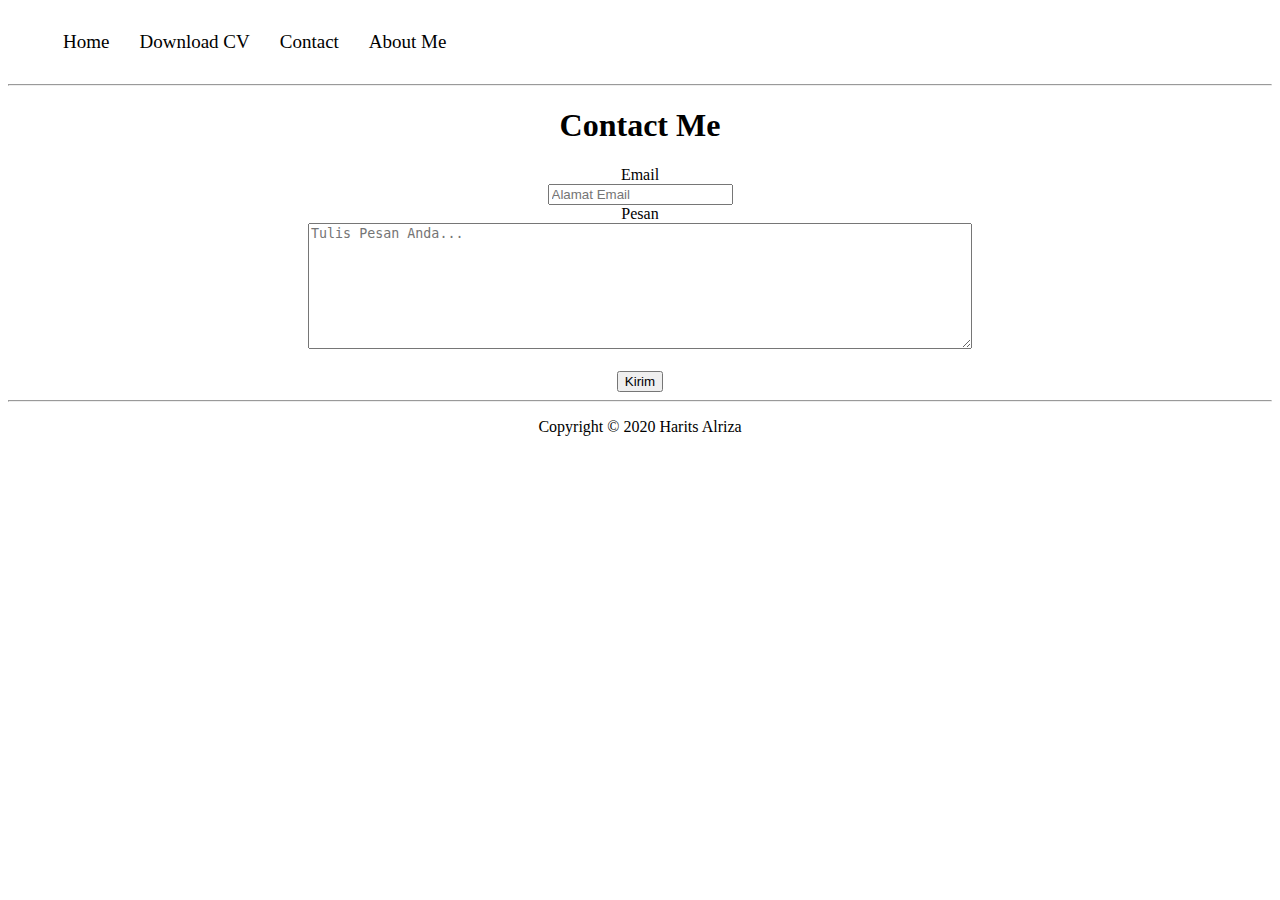
==== RizzProject(2).html @ cae9f41b "Add files via upload" ====
<!DOCTYPE html>
<html lang="en">
<head>
    <meta charset="UTF-8">
    <meta name="viewport" content="width=device-width, initial-scale=1.0">
    <link rel="stylesheet" href="harits.css">
    <title>Contact</title>
</head>
<body>
    <nav class="dell">
        <ul class="dell1">
         <li><a href="RizzProject.html">Home</a></li>
         <li><a href="harits cv.pdf">Download CV</a></li>
         <li><a href="RizzProject(2).html">Contact</a></li>
         <li><a href="RizzProject(3).html">About Me</a></li></ul>
     </nav>
     <hr/>
     <div>
        <h1 style="text-align: center;">Contact Me</h1>
        <form style="text-align: center;">
        <label for="email" >Email</label><br/>
        <input type="Email" name="Email" placeholder="Alamat Email"/>
        <br/>
        <label for="message">Pesan</label> <br/>
        <textarea name="message" placeholder="Tulis Pesan Anda..." rows="8" cols="80"></textarea>
        <br/>
        <br/>
        <input type="submit" value="Kirim">
    </form>
     </div>
     <hr>
     <footer style="text-align: center;">
     <p>Copyright &copy; 2020 Harits Alriza</p></footer>
</body>
</html>
---- harits.css ----
home{
    display: flex;
    width: 100px;
}
.home1{
    display: flex;
    list-style-type: none;
    margin-top: -10;
}
 .home1 > li {
    padding:  15px;
}
.home1 > li > a {
    color: black;
    text-decoration: none;
    font-size: 19px;
}


rall{
    display: flex;
    width: 100px;
}
.rall1{
    display: flex;
    list-style-type: none;
    margin-top: -10;
}
 .rall1 > li {
    padding:  15px;
}
.rall1 > li > a {
    color: black;
    text-decoration: none;
    font-size: 19px;
}

mass{
    display: flex;
    width: 100px;
}
.mass1{
    display: flex;
    list-style-type: none;
    margin-top: -10;
}
 .mass1 > li {
    padding:  15px;
}
.mass1 > li > a {
    color: black;
    text-decoration: none;
    font-size: 19px;
}
dell{
    display: flex;
    width: 100px;
}
.dell1{
    display: flex;
    list-style-type: none;
    margin-top: -10;
}
 .dell1 > li {
    padding:  15px;
}
.dell1 > li > a {
    color: black;
    text-decoration: none;
    font-size: 19px;
}
boys{
    display: flex;
    width: 100px;
}
.boys1{
    display: flex;
    list-style-type: none;
    margin-top: -10;
}
 .boys1 > li {
    padding:  15px;
}
.boys1 > li > a {
    color: black;
    text-decoration: none;
    font-size: 19px;
}
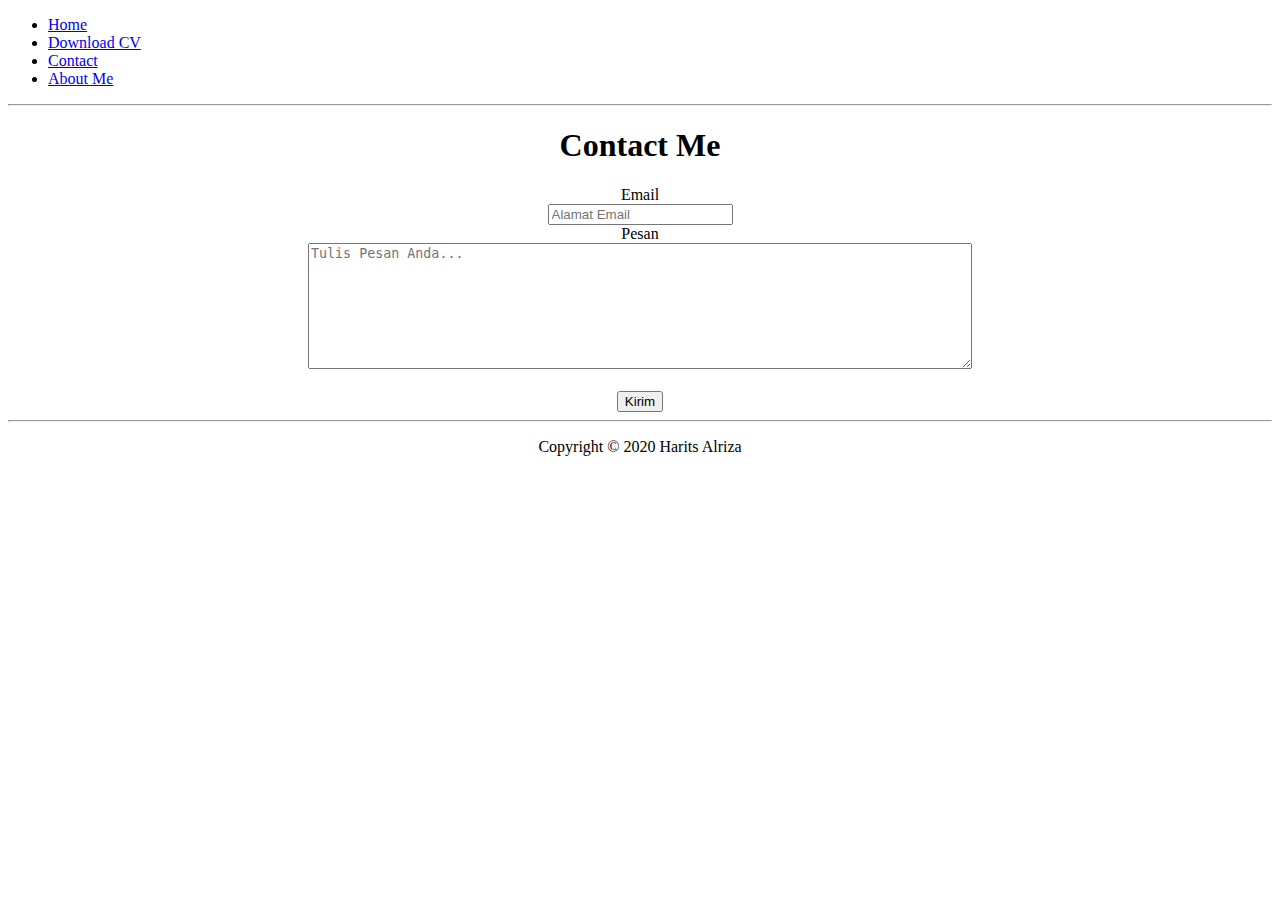
==== commit 43d219c7: "Update RizzProject(2).html" ====
--- a/RizzProject(2).html
+++ b/RizzProject(2).html
@@ -9,7 +9,7 @@
 <body>
     <nav class="dell">
         <ul class="dell1">
-         <li><a href="RizzProject.html">Home</a></li>
+         <li><a href="index.html">Home</a></li>
          <li><a href="harits cv.pdf">Download CV</a></li>
          <li><a href="RizzProject(2).html">Contact</a></li>
          <li><a href="RizzProject(3).html">About Me</a></li></ul>
@@ -32,4 +32,4 @@
      <footer style="text-align: center;">
      <p>Copyright &copy; 2020 Harits Alriza</p></footer>
 </body>
-</html>+</html>
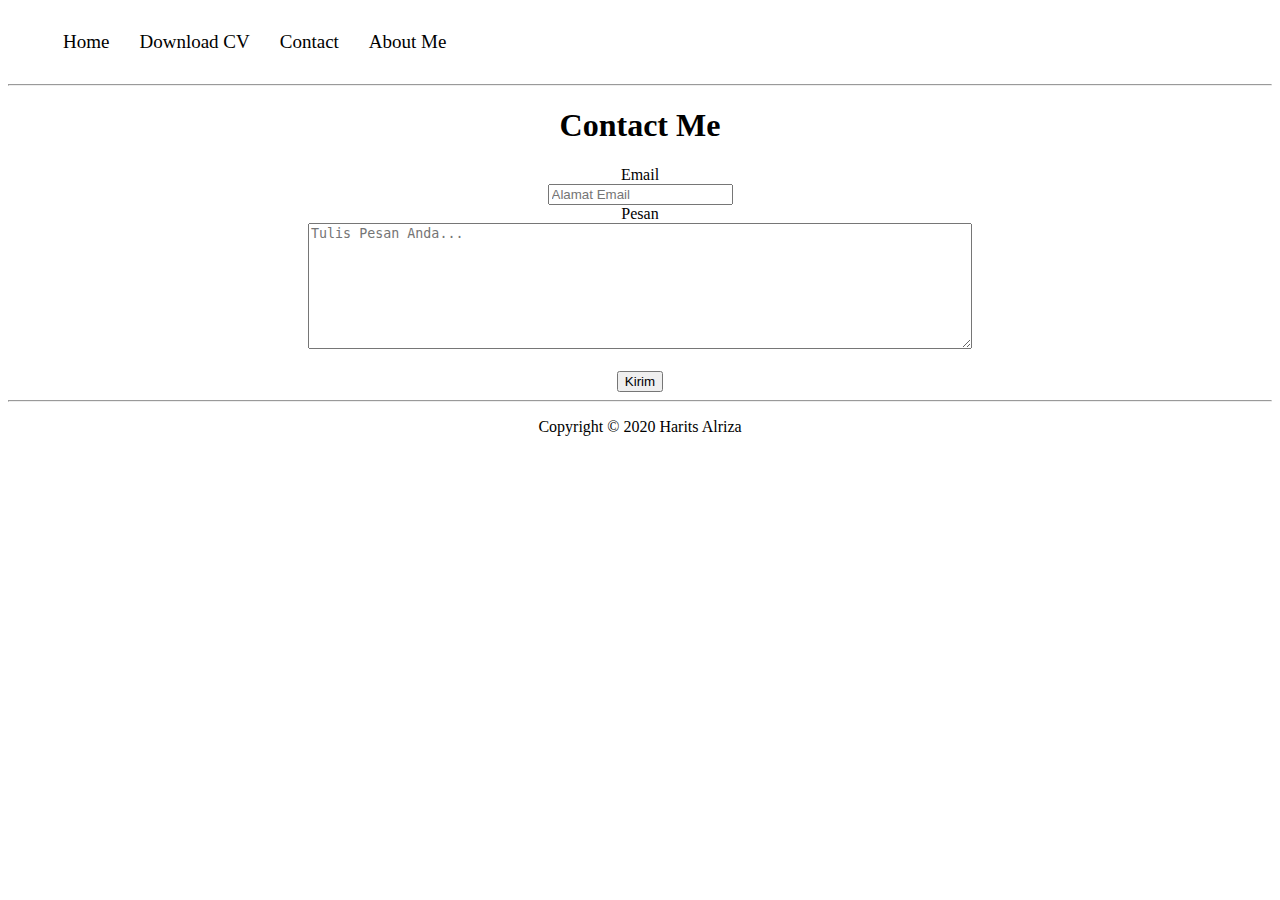
==== commit 91b90d62: "Update RizzProject(2).html" ====
--- a/RizzProject(2).html
+++ b/RizzProject(2).html
@@ -3,7 +3,7 @@
 <head>
     <meta charset="UTF-8">
     <meta name="viewport" content="width=device-width, initial-scale=1.0">
-    <link rel="stylesheet" href="harits.css">
+    <link rel="stylesheet" href="style.css">
     <title>Contact</title>
 </head>
 <body>
--- a/style.css
+++ b/style.css
@@ -0,0 +1,88 @@
+home{
+    display: flex;
+    width: 100px;
+}
+.home1{
+    display: flex;
+    list-style-type: none;
+    margin-top: -10;
+}
+ .home1 > li {
+    padding:  15px;
+}
+.home1 > li > a {
+    color: black;
+    text-decoration: none;
+    font-size: 19px;
+}
+
+
+rall{
+    display: flex;
+    width: 100px;
+}
+.rall1{
+    display: flex;
+    list-style-type: none;
+    margin-top: -10;
+}
+ .rall1 > li {
+    padding:  15px;
+}
+.rall1 > li > a {
+    color: black;
+    text-decoration: none;
+    font-size: 19px;
+}
+
+mass{
+    display: flex;
+    width: 100px;
+}
+.mass1{
+    display: flex;
+    list-style-type: none;
+    margin-top: -10;
+}
+ .mass1 > li {
+    padding:  15px;
+}
+.mass1 > li > a {
+    color: black;
+    text-decoration: none;
+    font-size: 19px;
+}
+dell{
+    display: flex;
+    width: 100px;
+}
+.dell1{
+    display: flex;
+    list-style-type: none;
+    margin-top: -10;
+}
+ .dell1 > li {
+    padding:  15px;
+}
+.dell1 > li > a {
+    color: black;
+    text-decoration: none;
+    font-size: 19px;
+}
+boys{
+    display: flex;
+    width: 100px;
+}
+.boys1{
+    display: flex;
+    list-style-type: none;
+    margin-top: -10;
+}
+ .boys1 > li {
+    padding:  15px;
+}
+.boys1 > li > a {
+    color: black;
+    text-decoration: none;
+    font-size: 19px;
+}